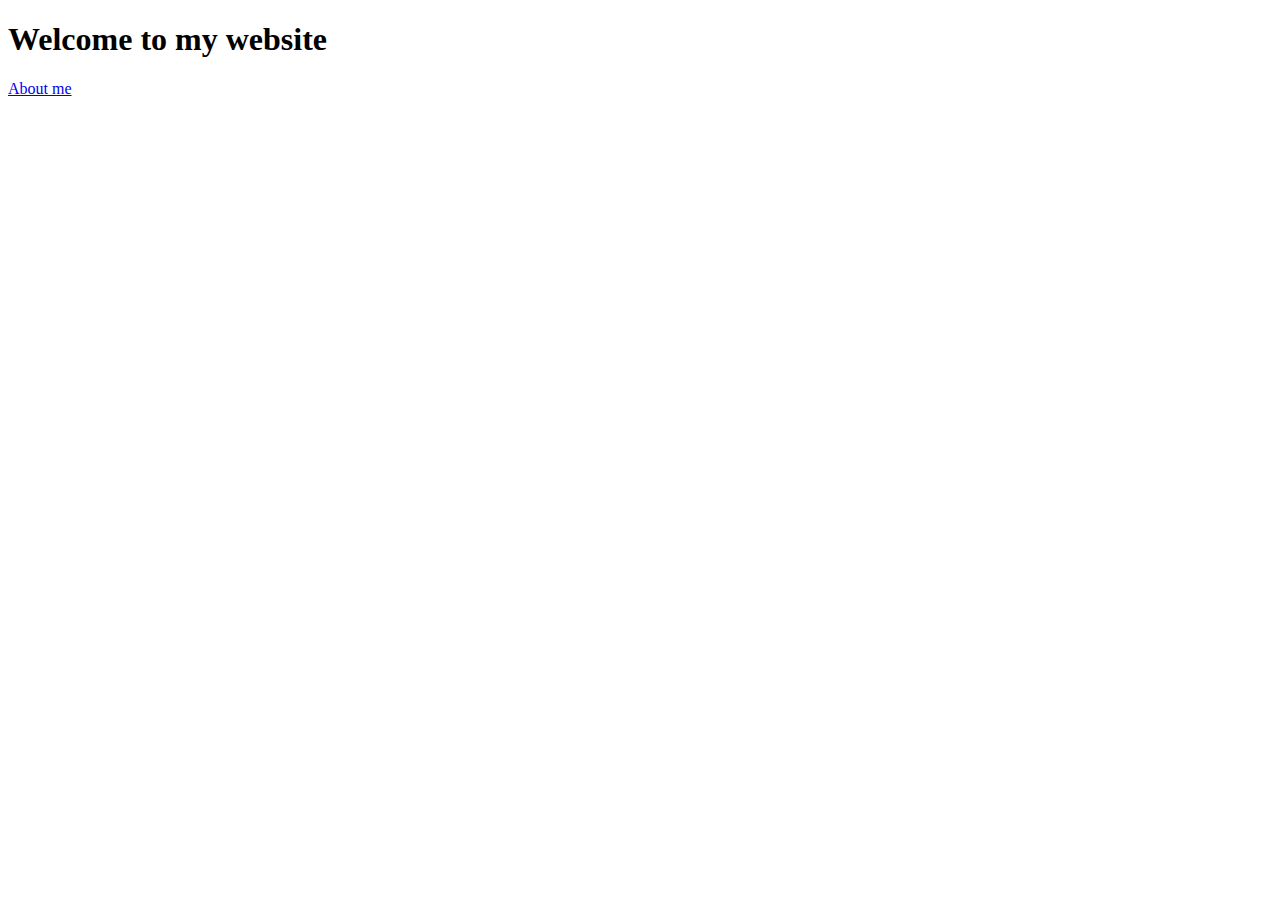
==== index.html @ 6de3af98 "editing" ====
<!DOCTYPE html>
<html lang="en">
<head>
    <meta charset="UTF-8">
    <meta http-equiv="X-UA-Compatible" content="IE=edge">
    <meta name="viewport" content="width=device-width, initial-scale=1.0">
    <link ref="stylesheet" href="/src/style.css" />
    
    <title> Homepage</title>
</head>
<body>
    <h1>
        Welcome to my website
    </h1>
    <a href="/about.html">About me</a>
</body>
</html>
---- src/style.css ----
body {
    color: aquamarine;
}
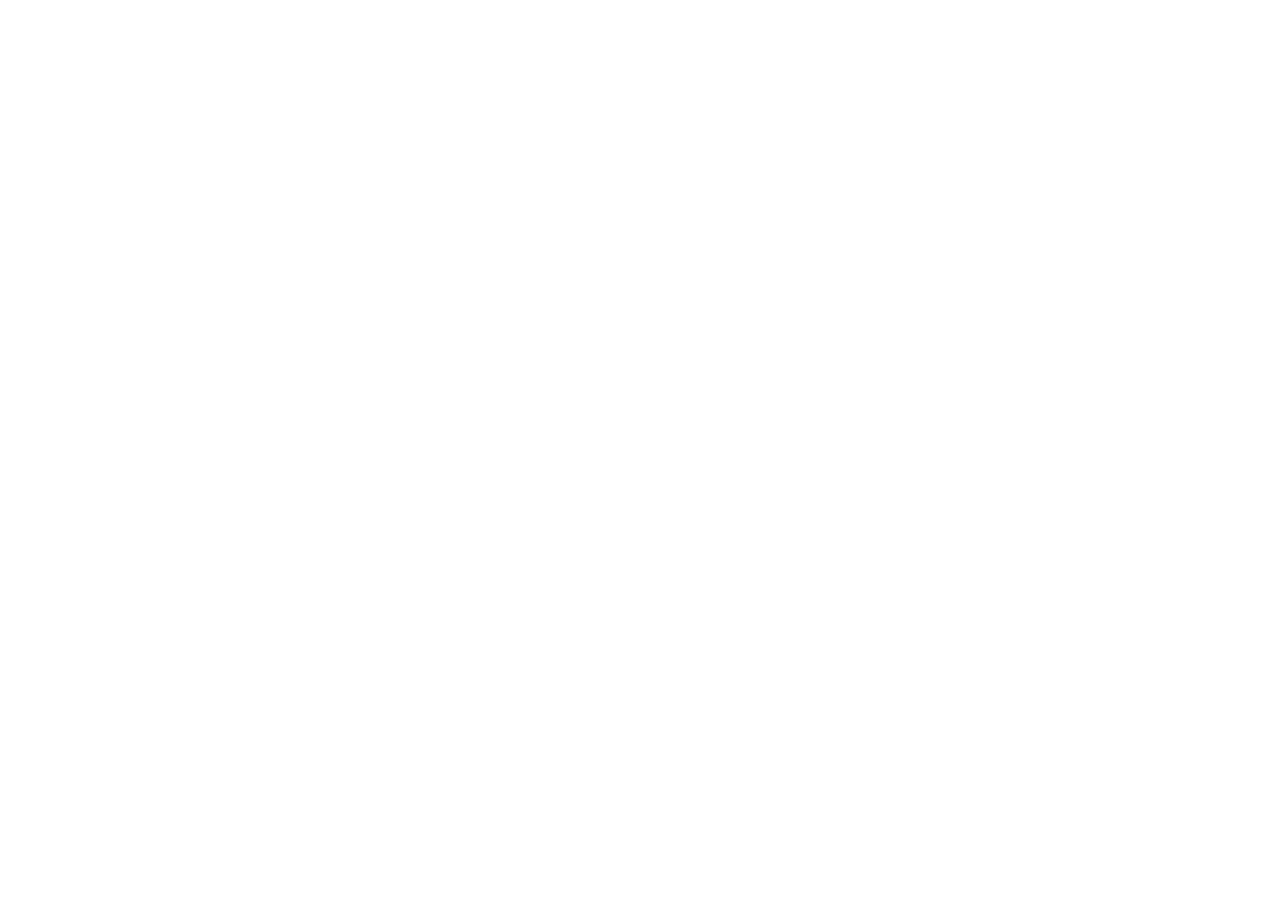
==== commit bc2556cc: "editing" ====
--- a/index.html
+++ b/index.html
@@ -1,17 +1,10 @@
 <!DOCTYPE html>
 <html lang="en">
-<head>
-    <meta charset="UTF-8">
-    <meta http-equiv="X-UA-Compatible" content="IE=edge">
-    <meta name="viewport" content="width=device-width, initial-scale=1.0">
-    <link ref="stylesheet" href="/src/style.css" />
-    
-    <title> Homepage</title>
-</head>
-<body>
-    <h1>
-        Welcome to my website
-    </h1>
-    <a href="/about.html">About me</a>
-</body>
-</html>+  <head>
+    <meta charset="UTF-8" />
+    <meta http-equiv="X-UA-Compatible" content="IE=edge" />
+    <meta name="viewport" content="width=device-width, initial-scale=1.0" />
+    <title>Document</title>
+  </head>
+  <body></body>
+</html>
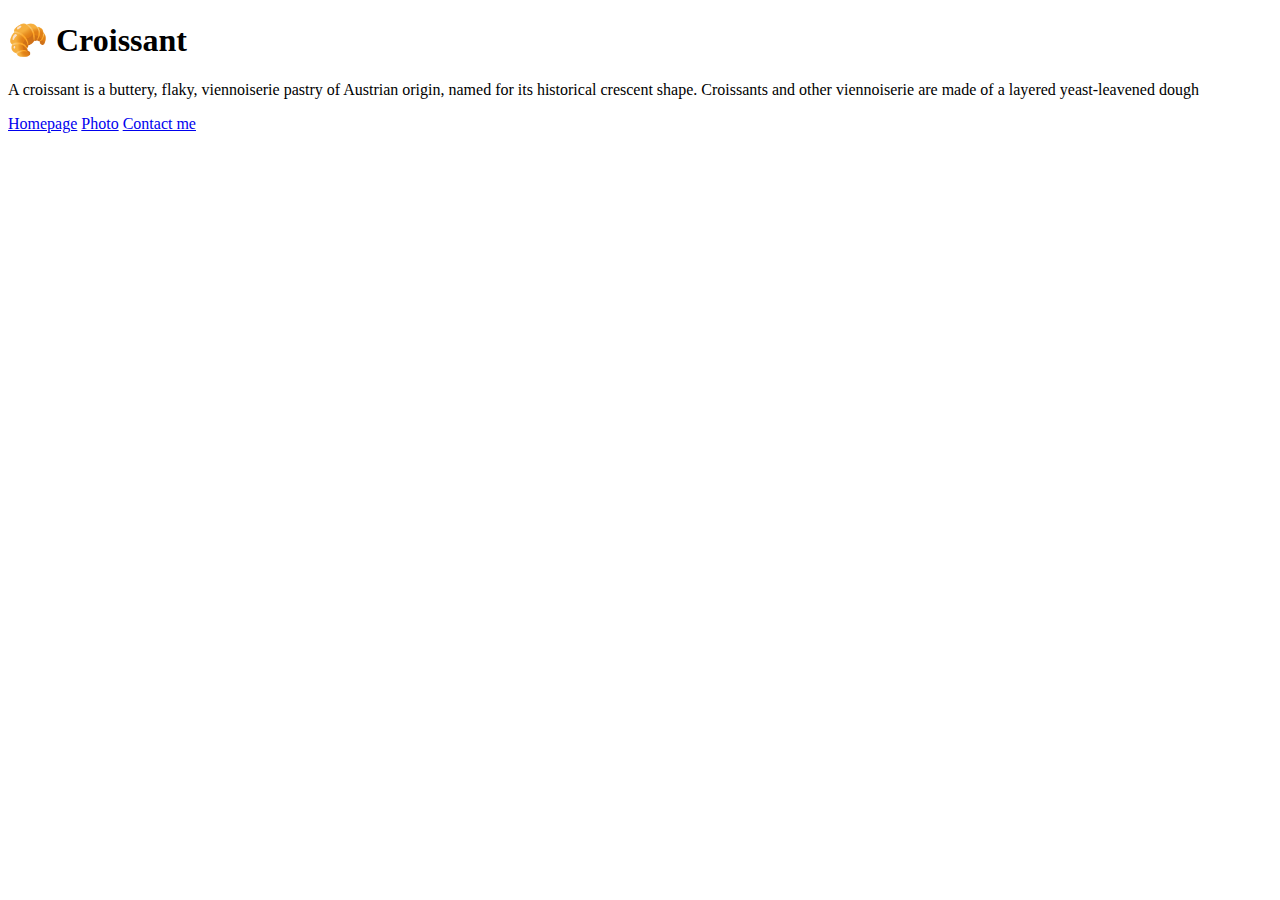
==== commit bf953049: "working" ====
--- a/index.html
+++ b/index.html
@@ -6,5 +6,16 @@
     <meta name="viewport" content="width=device-width, initial-scale=1.0" />
     <title>Document</title>
   </head>
-  <body></body>
+  <body>
+    <h1>🥐 Croissant</h1>
+    <p>
+      A croissant is a buttery, flaky, viennoiserie pastry of Austrian origin,
+      named for its historical crescent shape. Croissants and other viennoiserie
+      are made of a layered yeast-leavened dough
+    </p>
+
+    <a href="/">Homepage</a>
+    <a href="/src/img.png"> Photo</a>
+    <a href="/contact.html"> Contact me</a>
+  </body>
 </html>
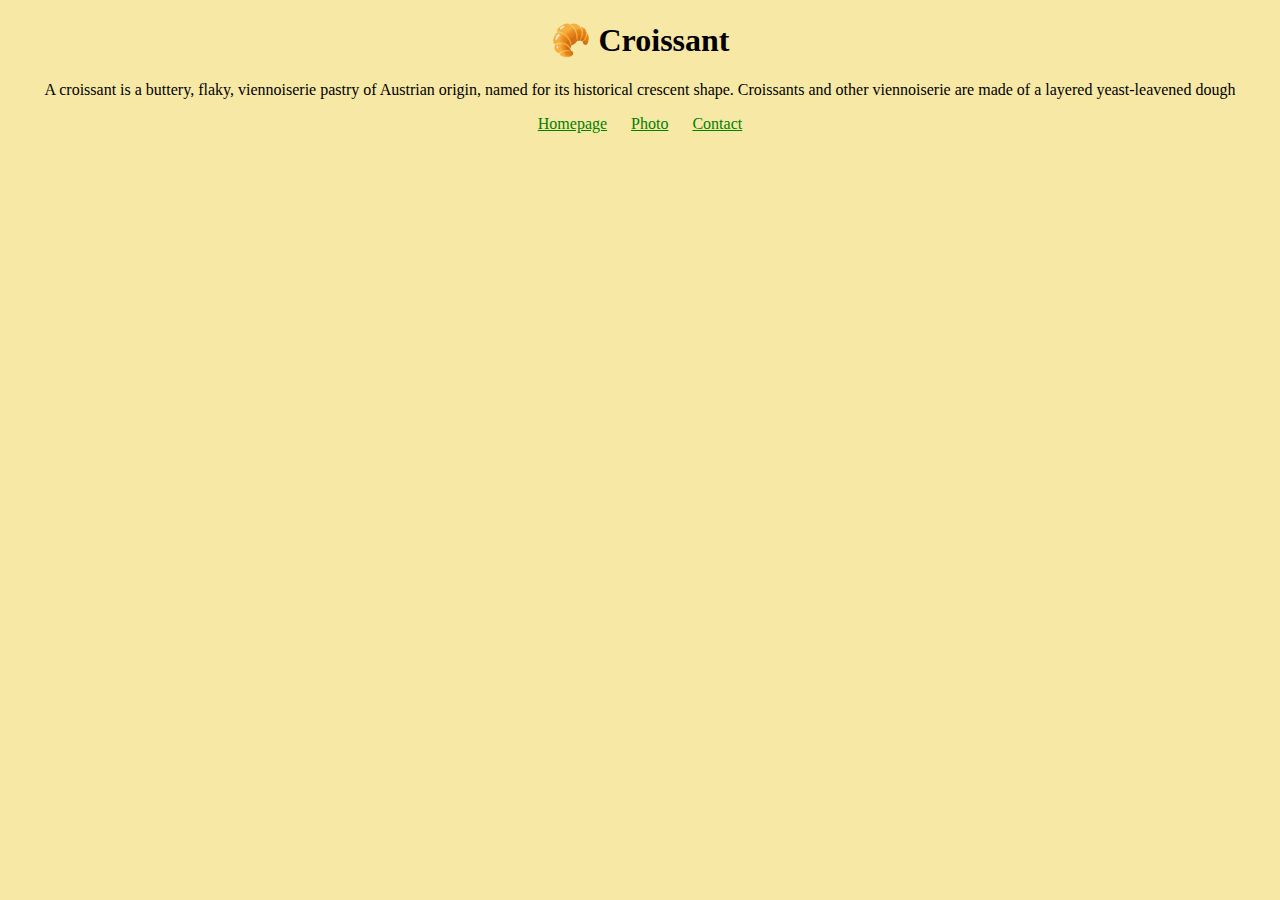
==== commit 081ec36d: "Working on it" ====
--- a/index.html
+++ b/index.html
@@ -4,6 +4,7 @@
     <meta charset="UTF-8" />
     <meta http-equiv="X-UA-Compatible" content="IE=edge" />
     <meta name="viewport" content="width=device-width, initial-scale=1.0" />
+    <link rel="stylesheet" href="/src/style.css" />
     <title>Document</title>
   </head>
   <body>
@@ -13,9 +14,10 @@
       named for its historical crescent shape. Croissants and other viennoiserie
       are made of a layered yeast-leavened dough
     </p>
-
-    <a href="/">Homepage</a>
-    <a href="/src/img.png"> Photo</a>
-    <a href="/contact.html"> Contact me</a>
+    <footer>
+      <a href="/" title="Home"> Homepage</a>
+      <a href="/img.html" title="Croissant photo"> Photo</a>
+      <a href="/contact.html" title="Contact Croissant.com"> Contact</a>
+    </footer>
   </body>
 </html>
--- a/src/style.css
+++ b/src/style.css
@@ -0,0 +1,24 @@
+body {
+  background: #f8e8a6;
+}
+
+h1,
+p {
+  text-align: center;
+}
+
+.croissant-photo {
+  max-width: 70%;
+  border-radius: 10px;
+  display: block;
+  margin: 30px auto;
+}
+
+footer {
+  text-align: center;
+}
+
+footer a {
+  margin: 0 10px;
+  color: green;
+}
